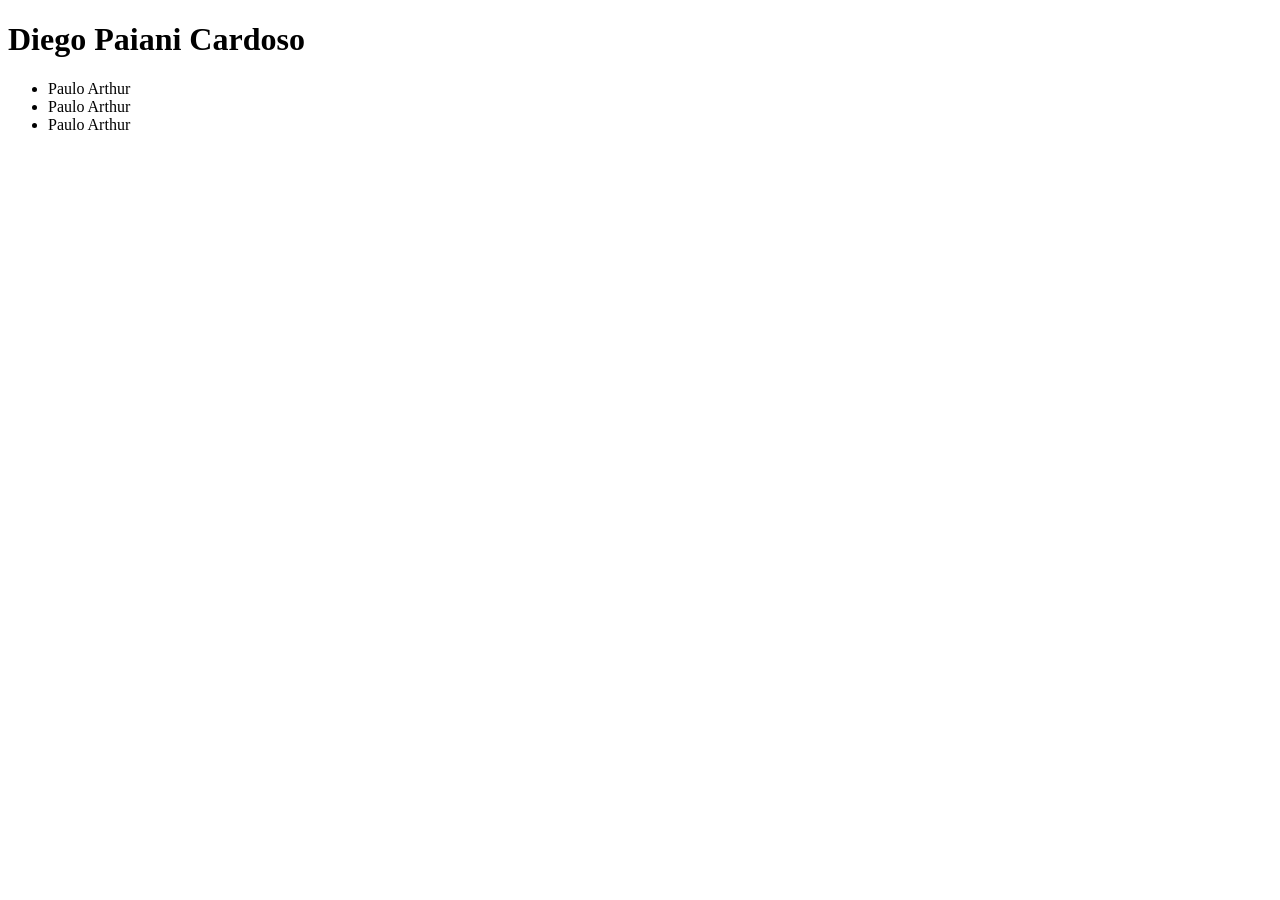
==== index.html @ 51bb29c7 "alteração linha 12-15 html" ====
<!DOCTYPE html>
<html lang="pt-br">
<head>
    <meta charset="UTF-8">
    <meta name="viewport" content="width=device-width, initial-scale=1.0">
    <link rel="stylesheet" href="style.css">
    <title>Projeto</title>
</head>
<body>
    <h1> Diego Paiani Cardoso </h1>
    <ul>
        <li>Paulo Arthur</li>
        <li>Paulo Arthur</li>
        <li>Paulo Arthur</li>
    </ul>
</body>
</html>
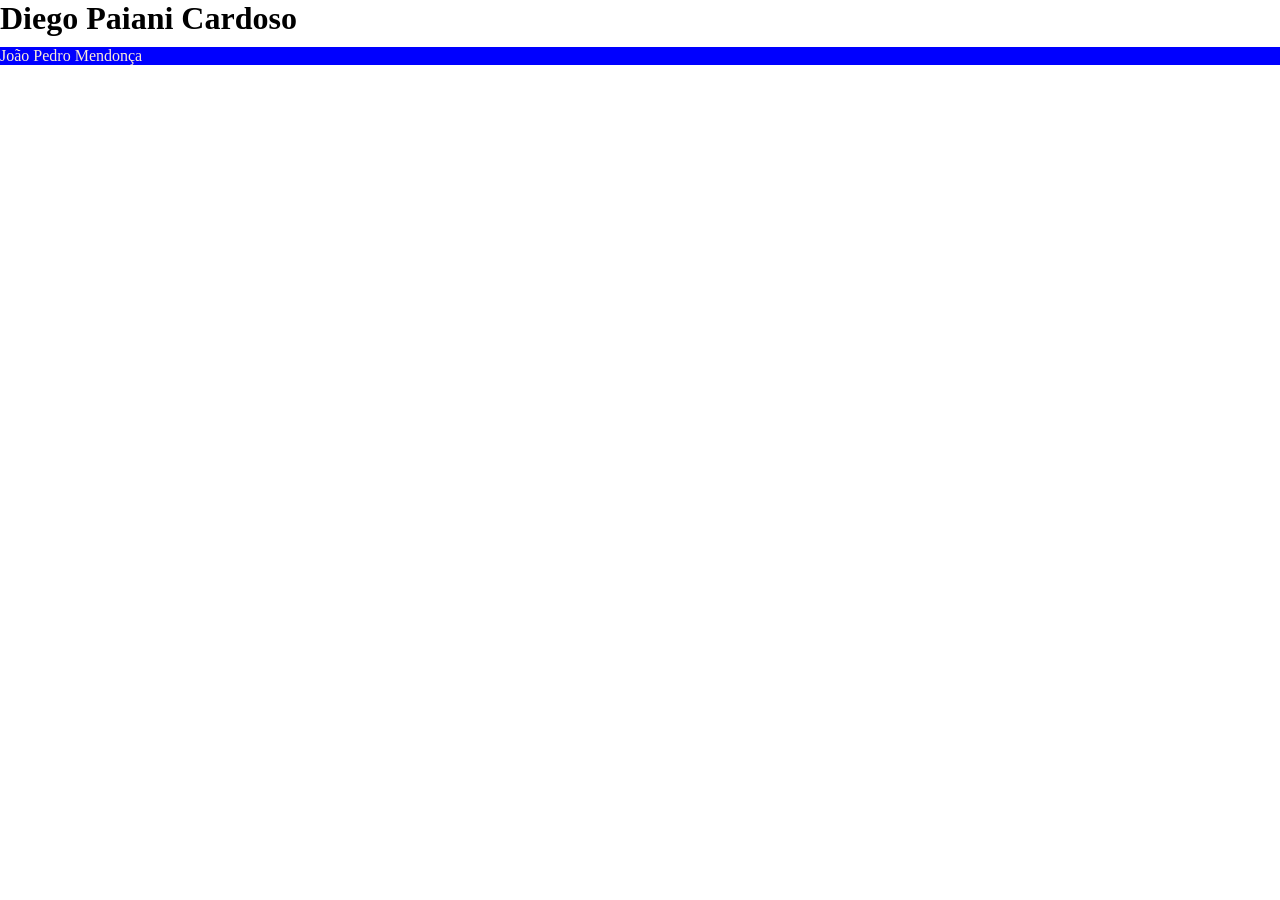
==== commit 9c55635d: "Add files via upload versao 1.1" ====
--- a/index.html
+++ b/index.html
@@ -1,17 +1,15 @@
-<!DOCTYPE html>
-<html lang="pt-br">
-<head>
-    <meta charset="UTF-8">
-    <meta name="viewport" content="width=device-width, initial-scale=1.0">
-    <link rel="stylesheet" href="style.css">
-    <title>Projeto</title>
-</head>
-<body>
-    <h1> Diego Paiani Cardoso </h1>
-    <ul>
-        <li>Paulo Arthur</li>
-        <li>Paulo Arthur</li>
-        <li>Paulo Arthur</li>
-    </ul>
-</body>
+<!DOCTYPE html>
+<html lang="pt-br">
+<head>
+    <meta charset="UTF-8">
+    <meta name="viewport" content="width=device-width, initial-scale=1.0">
+    <title>Document</title>
+    <link rel="stylesheet" href="style.css">
+</head>
+<body>
+    <h1> Diego Paiani Cardoso </h1>
+    <div class="informativa">
+        <p>João Pedro Mendonça</p>
+    </div>
+</body>
 </html>
--- a/style.css
+++ b/style.css
@@ -0,0 +1,15 @@
+*{
+    margin: 0px;
+    padding: 0px;
+}
+
+:root{
+    --informativa:#0000ff;
+}
+
+.informativa{
+    background-color: var(--informativa);
+    color: antiquewhite;
+    margin-top: 10px;
+    
+}
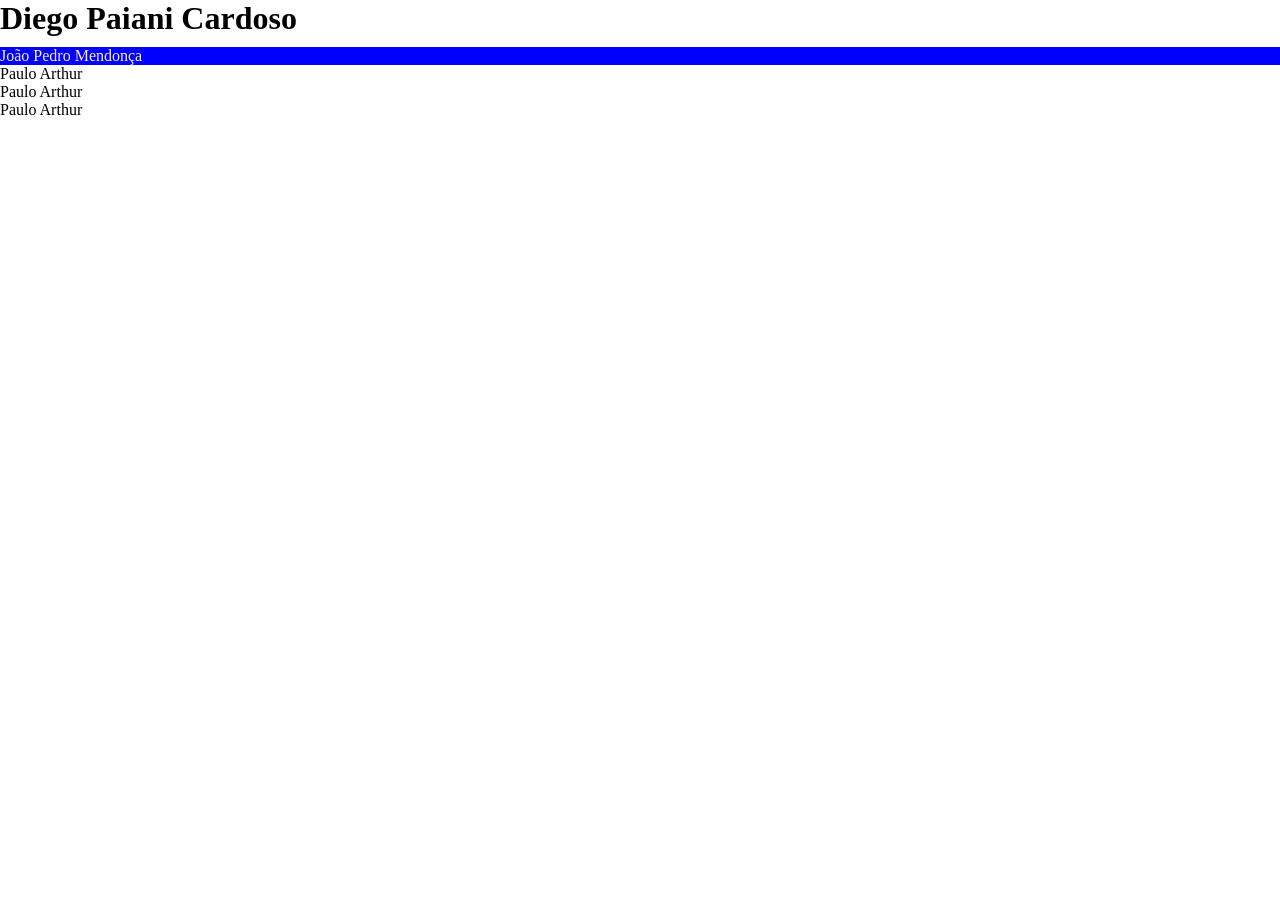
==== commit d84d3e24: "Merge branch 'master' of https://github.com/dpaiane/ProjetoGit" ====
--- a/index.html
+++ b/index.html
@@ -1,15 +1,20 @@
-<!DOCTYPE html>
-<html lang="pt-br">
-<head>
-    <meta charset="UTF-8">
-    <meta name="viewport" content="width=device-width, initial-scale=1.0">
-    <title>Document</title>
-    <link rel="stylesheet" href="style.css">
-</head>
-<body>
-    <h1> Diego Paiani Cardoso </h1>
-    <div class="informativa">
-        <p>João Pedro Mendonça</p>
-    </div>
-</body>
+<!DOCTYPE html>
+<html lang="pt-br">
+<head>
+    <meta charset="UTF-8">
+    <meta name="viewport" content="width=device-width, initial-scale=1.0">
+    <title>Document</title>
+    <link rel="stylesheet" href="style.css">
+</head>
+<body>
+    <h1> Diego Paiani Cardoso </h1>
+    <div class="informativa">
+        <p>João Pedro Mendonça</p>
+    </div>
+    <ul>
+        <li>Paulo Arthur</li>
+        <li>Paulo Arthur</li>
+        <li>Paulo Arthur</li>
+    </ul>
+</body>
 </html>
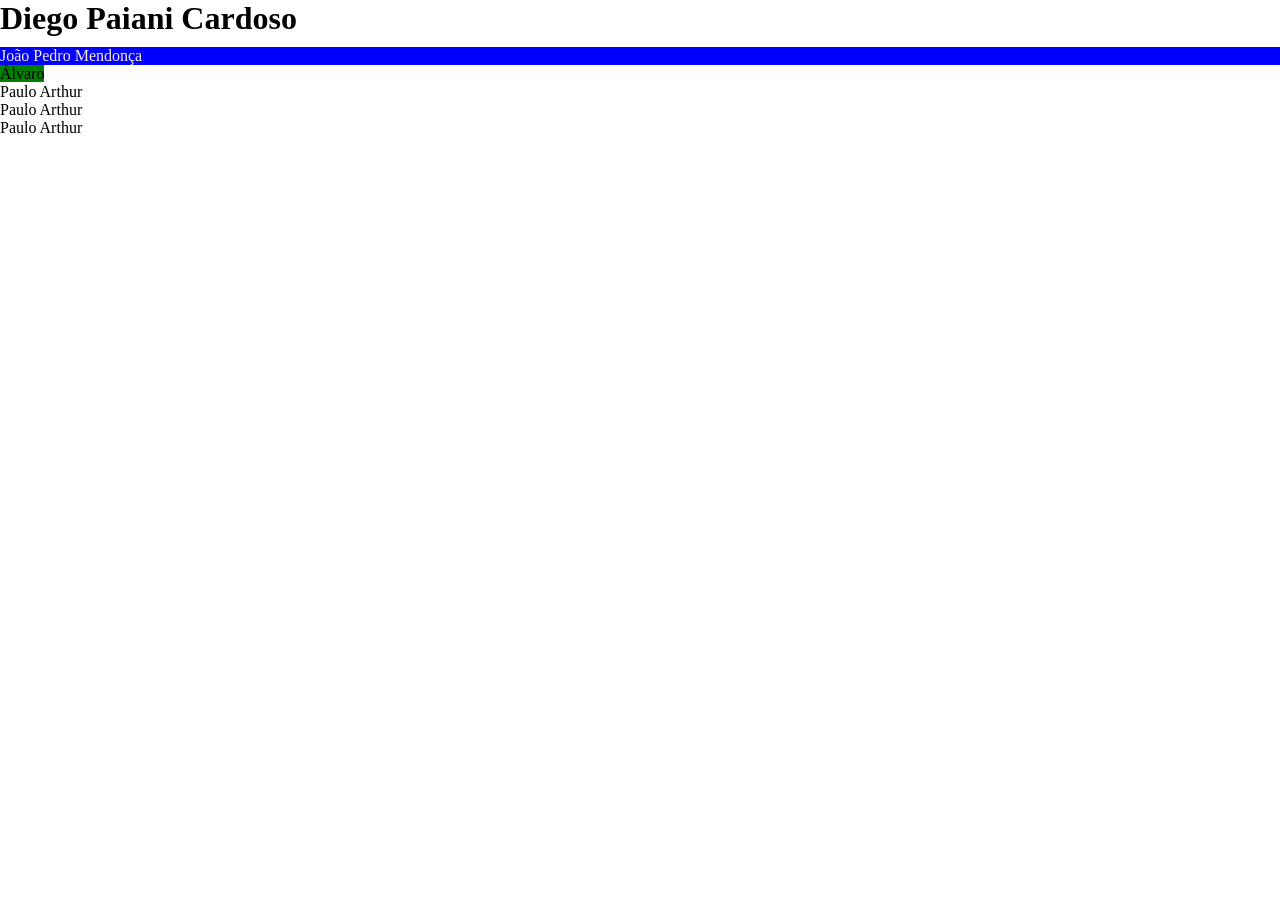
==== commit 2346486f: "Add files via upload" ====
--- a/index.html
+++ b/index.html
@@ -1,20 +1,21 @@
-<!DOCTYPE html>
-<html lang="pt-br">
-<head>
-    <meta charset="UTF-8">
-    <meta name="viewport" content="width=device-width, initial-scale=1.0">
-    <title>Document</title>
-    <link rel="stylesheet" href="style.css">
-</head>
-<body>
-    <h1> Diego Paiani Cardoso </h1>
-    <div class="informativa">
-        <p>João Pedro Mendonça</p>
-    </div>
-    <ul>
-        <li>Paulo Arthur</li>
-        <li>Paulo Arthur</li>
-        <li>Paulo Arthur</li>
-    </ul>
-</body>
+<!DOCTYPE html>
+<html lang="pt-br">
+<head>
+    <meta charset="UTF-8">
+    <meta name="viewport" content="width=device-width, initial-scale=1.0">
+    <title>Document</title>
+    <link rel="stylesheet" href="style.css">
+</head>
+<body>
+    <h1> Diego Paiani Cardoso </h1>
+    <div class="informativa">
+        <p>João Pedro Mendonça</p>
+    </div>
+    <span> Álvaro </span>
+    <ul>
+        <li>Paulo Arthur</li>
+        <li>Paulo Arthur</li>
+        <li>Paulo Arthur</li>
+    </ul>
+</body>
 </html>
--- a/style.css
+++ b/style.css
@@ -7,6 +7,9 @@
     --informativa:#0000ff;
 }
 
+span{
+    background-color: green;
+}
 .informativa{
     background-color: var(--informativa);
     color: antiquewhite;
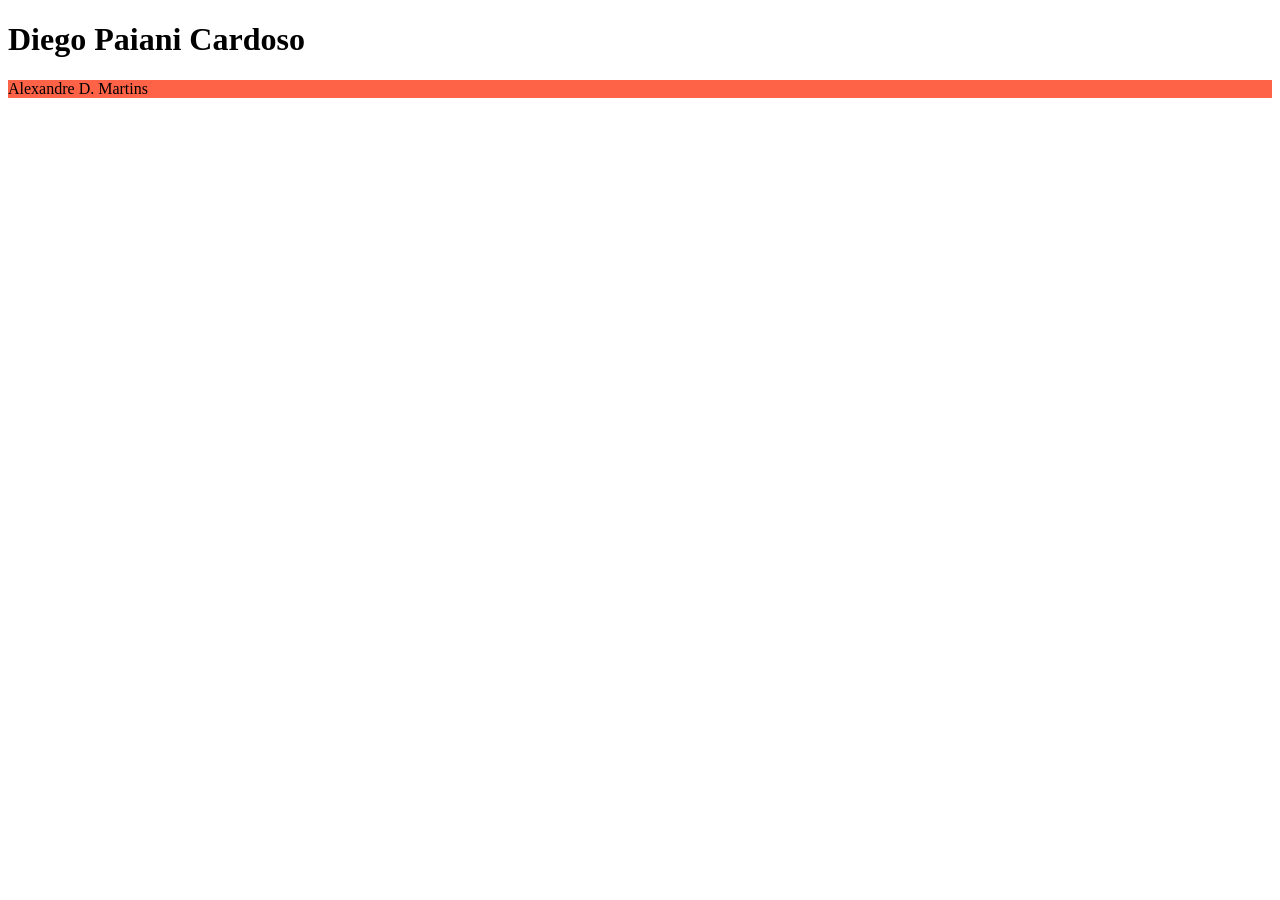
==== commit 45cc70e3: "add div tomato" ====
--- a/index.html
+++ b/index.html
@@ -1,21 +1,14 @@
-<!DOCTYPE html>
-<html lang="pt-br">
-<head>
-    <meta charset="UTF-8">
-    <meta name="viewport" content="width=device-width, initial-scale=1.0">
-    <title>Document</title>
-    <link rel="stylesheet" href="style.css">
-</head>
-<body>
-    <h1> Diego Paiani Cardoso </h1>
-    <div class="informativa">
-        <p>João Pedro Mendonça</p>
-    </div>
-    <span> Álvaro </span>
-    <ul>
-        <li>Paulo Arthur</li>
-        <li>Paulo Arthur</li>
-        <li>Paulo Arthur</li>
-    </ul>
-</body>
+<!DOCTYPE html>
+<html lang="en">
+<head>
+    <meta charset="UTF-8">
+    <meta name="viewport" content="width=device-width, initial-scale=1.0">
+    <title>Document</title>
+</head>
+<body>
+    <h1> Diego Paiani Cardoso </h1>
+    <div style="background-color: tomato; cursor: pointer;">
+        Alexandre D. Martins
+    </div>
+</body>
 </html>
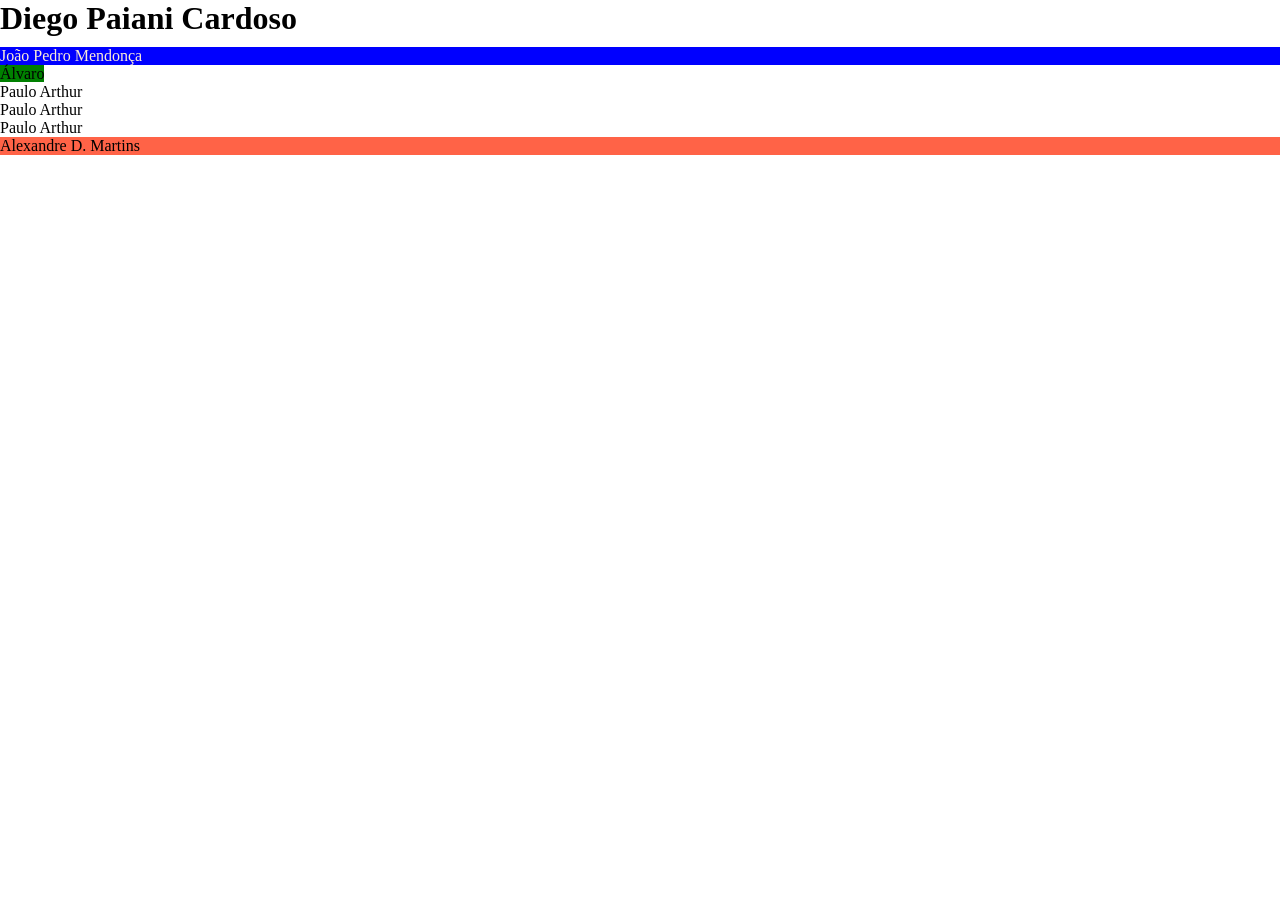
==== commit 607a2a1f: "Merge branch 'master' of https://github.com/dpaiane/ProjetoGit" ====
--- a/index.html
+++ b/index.html
@@ -1,12 +1,22 @@
 <!DOCTYPE html>
-<html lang="en">
+<html lang="pt-br">
 <head>
     <meta charset="UTF-8">
     <meta name="viewport" content="width=device-width, initial-scale=1.0">
     <title>Document</title>
+    <link rel="stylesheet" href="style.css">
 </head>
 <body>
     <h1> Diego Paiani Cardoso </h1>
+    <div class="informativa">
+        <p>João Pedro Mendonça</p>
+    </div>
+    <span> Álvaro </span>
+    <ul>
+        <li>Paulo Arthur</li>
+        <li>Paulo Arthur</li>
+        <li>Paulo Arthur</li>
+    </ul>
     <div style="background-color: tomato; cursor: pointer;">
         Alexandre D. Martins
     </div>
--- a/style.css
+++ b/style.css
@@ -0,0 +1,18 @@
+*{
+    margin: 0px;
+    padding: 0px;
+}
+
+:root{
+    --informativa:#0000ff;
+}
+
+span{
+    background-color: green;
+}
+.informativa{
+    background-color: var(--informativa);
+    color: antiquewhite;
+    margin-top: 10px;
+    
+}
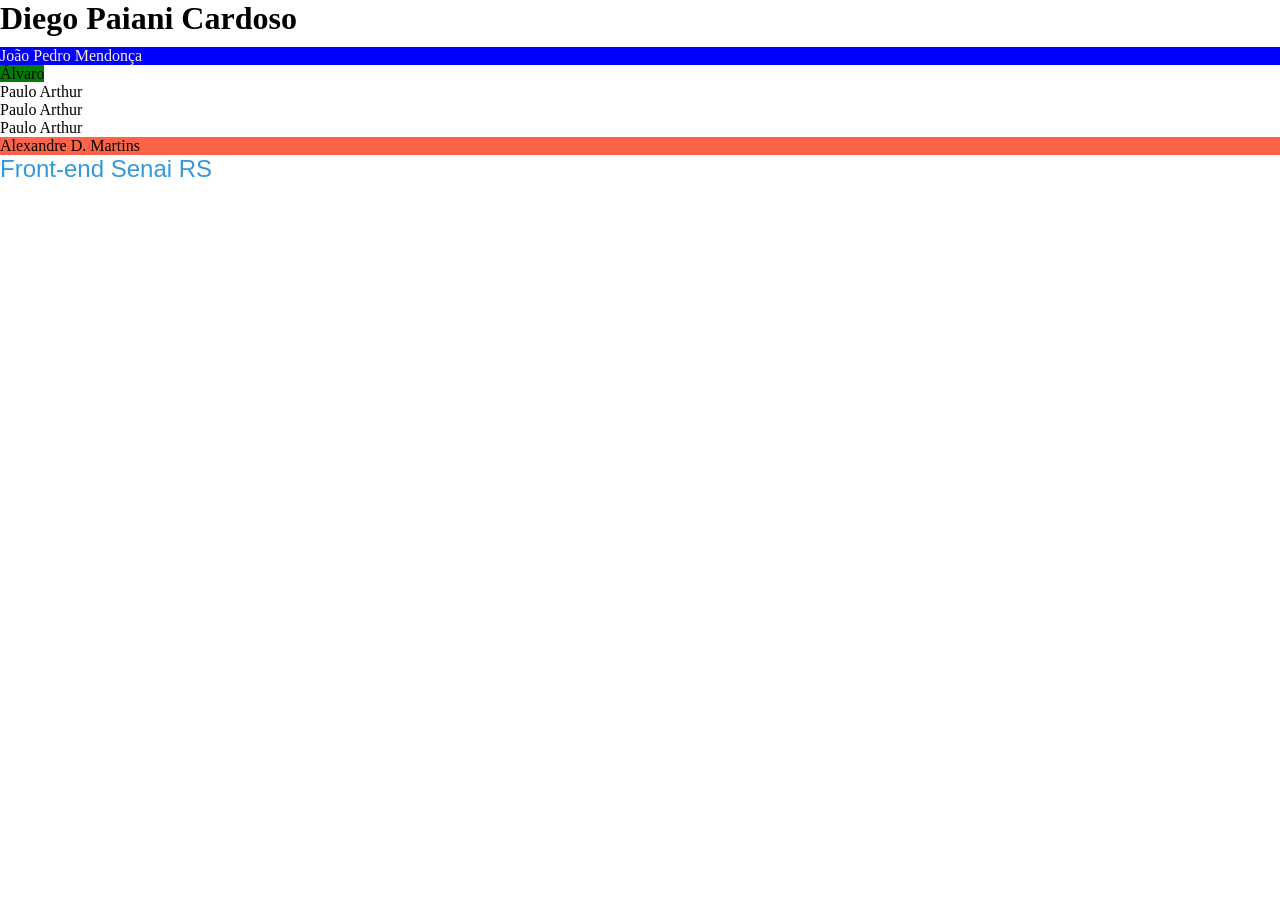
==== commit 19a33c2b: "agrvai" ====
--- a/index.html
+++ b/index.html
@@ -1,11 +1,13 @@
 <!DOCTYPE html>
 <html lang="pt-br">
+
 <head>
     <meta charset="UTF-8">
     <meta name="viewport" content="width=device-width, initial-scale=1.0">
     <title>Document</title>
     <link rel="stylesheet" href="style.css">
 </head>
+
 <body>
     <h1> Diego Paiani Cardoso </h1>
     <div class="informativa">
@@ -17,8 +19,11 @@
         <li>Paulo Arthur</li>
         <li>Paulo Arthur</li>
     </ul>
+
     <div style="background-color: tomato; cursor: pointer;">
         Alexandre D. Martins
     </div>
+    <div class="animated-text">Front-end Senai RS</div>
 </body>
+
 </html>
--- a/style.css
+++ b/style.css
@@ -15,4 +15,21 @@
     color: antiquewhite;
     margin-top: 10px;
     
-}+}
+
+
+@keyframes rotateText {
+    0% {
+      transform: rotate(0deg);
+    }
+    100% {
+      transform: rotate(360deg);
+    }
+  }
+
+  .animated-text {
+    font-size: 24px;
+    font-family: 'Arial', sans-serif;
+    color: #3498db;
+    animation: rotateText 5s linear infinite; /* 5s para 5 segundos de duração, linear para uma transição suave, infinite para repetir a animação infinitamente */
+  }
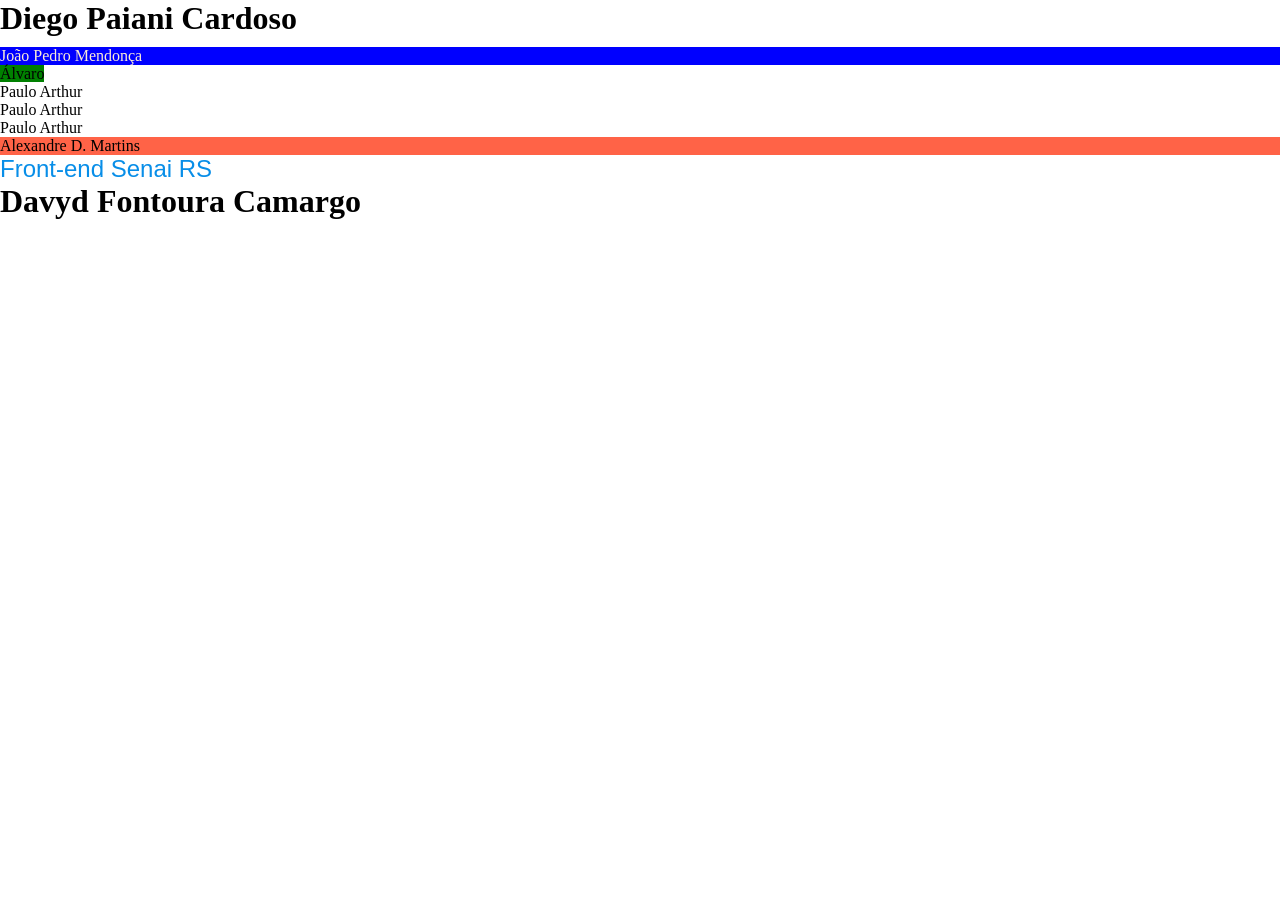
==== commit a00b5dd7: "davyd branch" ====
--- a/index.html
+++ b/index.html
@@ -24,6 +24,9 @@
         Alexandre D. Martins
     </div>
     <div class="animated-text">Front-end Senai RS</div>
+    
+    <h1> Davyd Fontoura Camargo</h1>
+
 </body>
 
 </html>
--- a/style.css
+++ b/style.css
@@ -19,17 +19,18 @@
 
 
 @keyframes rotateText {
-    0% {
+    100% {
       transform: rotate(0deg);
     }
-    100% {
-      transform: rotate(360deg);
+    50% {
+      transform: rotate(180deg);
     }
+  
   }
 
   .animated-text {
     font-size: 24px;
     font-family: 'Arial', sans-serif;
-    color: #3498db;
-    animation: rotateText 5s linear infinite; /* 5s para 5 segundos de duração, linear para uma transição suave, infinite para repetir a animação infinitamente */
+    color: #088ee8;
+    animation: rotateText 9s linear infinite;
   }
